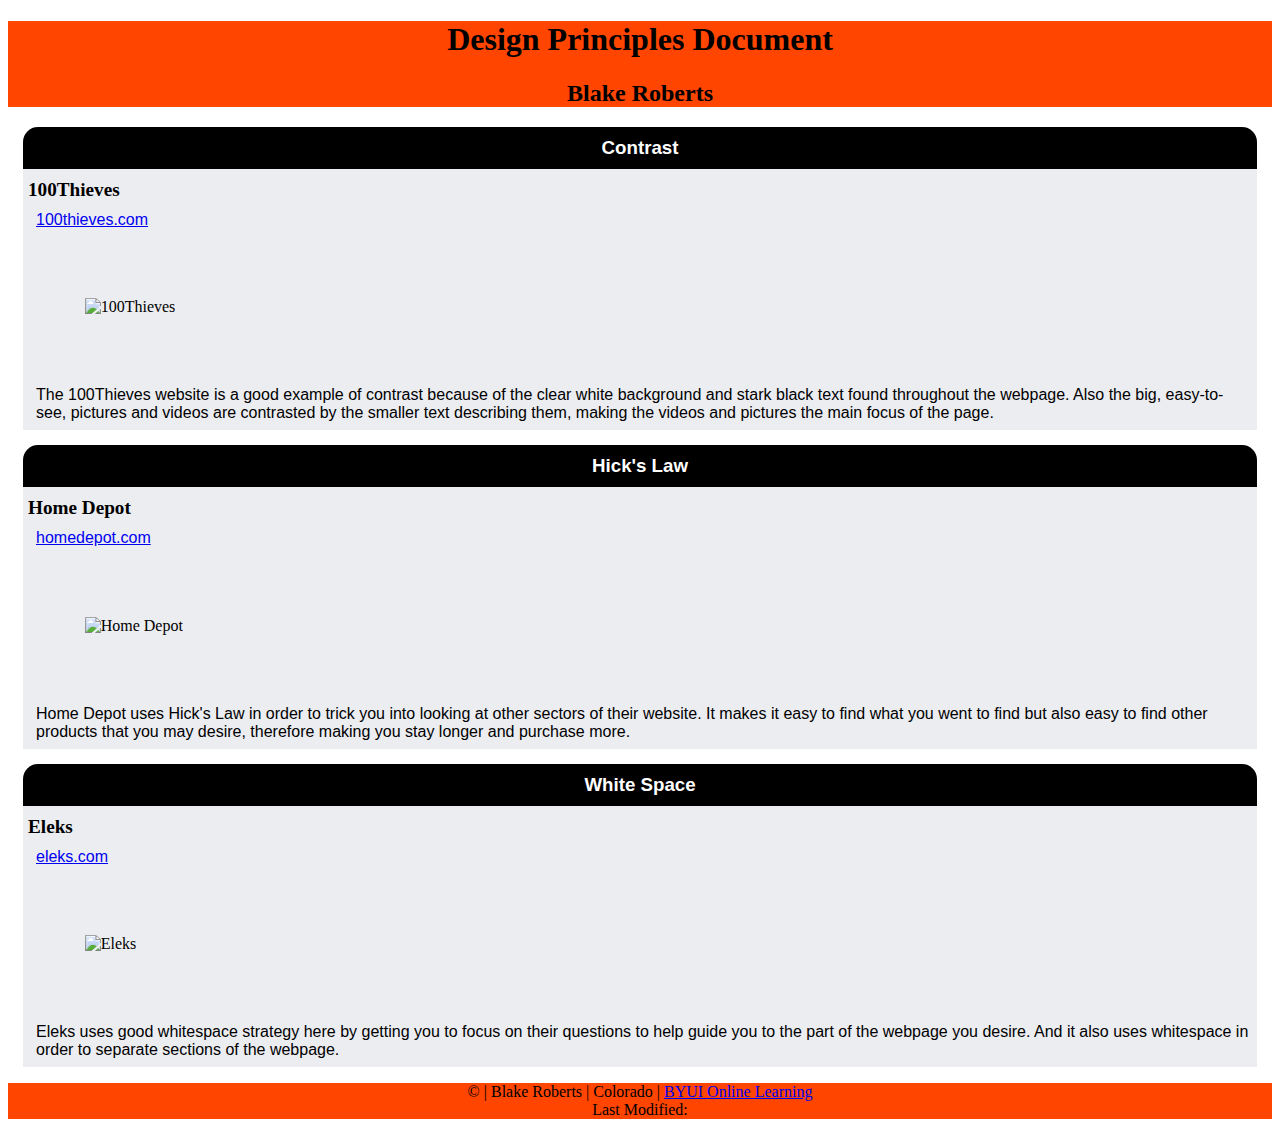
==== lesson2/design-principles.html @ f46f0a73 "Lesson2 First Commit" ====
<!doctype html>

<html lang="en">
<head>
  <meta charset="utf-8">

  <title>Design Principles Lesson 2</title>
  

  <link rel="stylesheet" href="design-principles.css">

</head>

<body>
    <main>
        <header>
            <h1>Design Principles Document</h1>
            <h2>Blake Roberts</h2>
        </header>
            <div class="design-grid">
                <section>
                    <div class="box">
                        <h3>Contrast</h3>
                        <h4>100Thieves</h4>
                        <p>
                            <a href="https://100thieves.com">100thieves.com</a>
                        </p>
                        <picture>
                            <img src="https://user-images.githubusercontent.com/59672399/104822591-f2b31900-5800-11eb-9d92-0185dfe85f58.jpg" alt="100Thieves" title="100Thieves Website"/>
                        </picture>
                        <p>
                            The 100Thieves website is a good example of contrast because of the clear white
                            background and stark black text found throughout the webpage. Also the big, easy-to-see, pictures and videos are contrasted by the smaller text describing them, making the videos and pictures the main focus of the page.
                        </p>
                    </div>
                    
                    <div class="box">
                        <h3>Hick's Law</h3>
                        <h4>Home Depot</h4>
                        <p>
                            <a href="https://homedepot.com">homedepot.com</a>
                        </p>
                        <picture>
                            <img src="https://user-images.githubusercontent.com/59672399/104822641-4d4c7500-5801-11eb-96eb-479e2b6edec4.jpg" alt="Home Depot" title="Home Depot Website"/>
                        </picture>
                        <p>
                            Home Depot uses Hick's Law in order to trick you into looking at other sectors of their website. It makes it easy to find what you went to find but also easy to find other products that you may desire, therefore making you stay longer and purchase more.
                        </p>
                    </div>

                    <div class="box">
                        <h3>White Space</h3>
                        <h4>Eleks</h4>
                        <p>
                            <a href="https://eleks.com">eleks.com</a>
                        </p>
                        <picture>
                            <img src="https://user-images.githubusercontent.com/59672399/104822654-5d645480-5801-11eb-9e07-13ba5f823212.jpg" alt="Eleks" title="Eleks Website"/>
                        </picture>
                        <p>
                            Eleks uses good whitespace strategy here by getting you to focus on their questions to help guide you to the part of the webpage you desire. And it also uses whitespace in order to separate sections of the webpage.
                        </p>
                    </div>
                </section>
            </div>
        
    </main>
    <footer>
        &copy; <span id="currYear"></span> | Blake Roberts | Colorado |
        <a href="https://www.byui.edu/online">BYUI Online Learning</a> <br>
        Last Modified: <span id="modified"></span>
      </footer>
  <script src="index.js"></script>
</body>
</html>
---- lesson2/design-principles.css ----
.design-grid {
	margin-top: 1em;
	margin-bottom: 1em;
}
h2 a {
	text-decoration: none;
	color: #ffffff;
}
h2 a:hover {
	color: black;
}
.box {
	background-color: #ecedf1;
	margin: 15px;
	width: auto;
	border-radius: 15px 15px 0 0;
}

.box h3 {
	background-color: black;
	color: white;
	padding: 10px;
	text-align: center;
	border-radius: 15px 15px 0 0;
	margin: 0;
	font-family: 'Gill Sans', 'Gill Sans MT', Calibri, 'Trebuchet MS', sans-serif;
}
.box h4 {
	text-align: left;
	margin: 10px 0px 2px 5px;
	font-family: serif;
	font-size: 1.2em;
}
.box picture img {
	max-width: 90%;
	margin: 5%;
}
.box p {
	margin: 0px 0px 0px 5px;
	text-align: left;
	font-family: Verdana, Geneva, Tahoma, sans-serif;
	padding: 0.5rem;
}
header,
footer {
    border-radius: 0;
    background-color: orangered;
    text-align: center;
}
img{
    height: 25%;
    width: 25%;
}
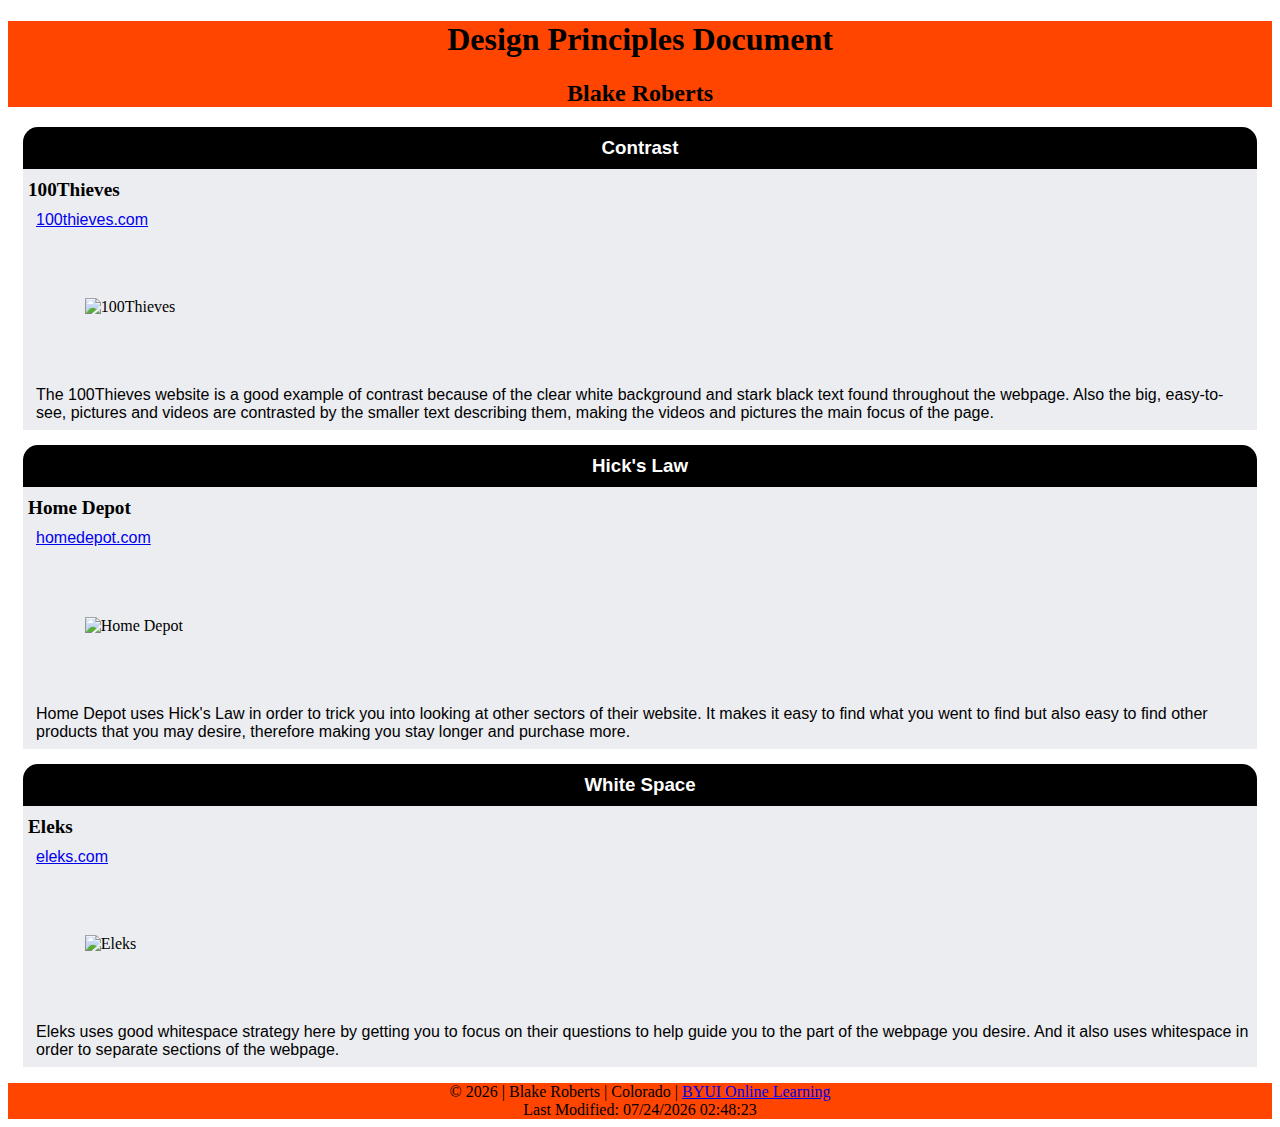
==== commit 9a79be1c: "commit" ====
--- a/lesson2/design-principles.html
+++ b/lesson2/design-principles.html
@@ -70,6 +70,6 @@
         <a href="https://www.byui.edu/online">BYUI Online Learning</a> <br>
         Last Modified: <span id="modified"></span>
       </footer>
-  <script src="index.js"></script>
+  <script src="design-principles.js"></script>
 </body>
 </html>